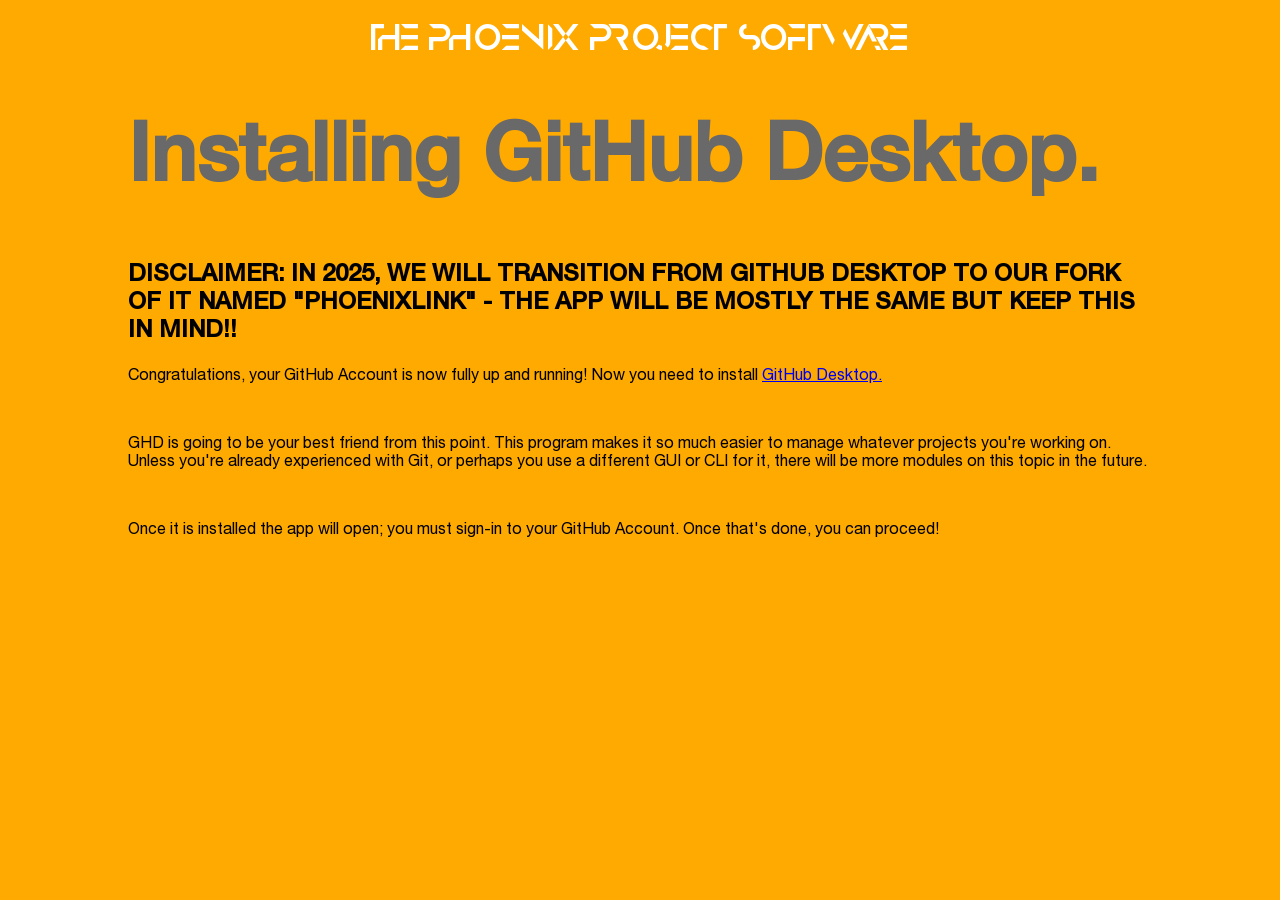
==== 0d.html @ 19b9f6ef "Update" ====
<!DOCTYPE HTML>
<html>
<head>
    <title>Developer Training</title>
    <link rel="stylesheet" type="text/css" href="styles.css" />
</head>

<body>
    <h1 class="phoenixlogo">THE PHOENIX PROJECT SOFTWARE</h1>
    <h1 class="massive">Installing GitHub Desktop.</h1>
    <h2>DISCLAIMER: IN 2025, WE WILL TRANSITION FROM GITHUB DESKTOP TO OUR FORK OF IT NAMED "PHOENIXLINK" - THE APP WILL BE MOSTLY THE SAME BUT KEEP THIS IN MIND!!</h2>
    <p>Congratulations, your GitHub Account is now fully up and running! Now you need to install <a href="https://desktop.github.com/download/">GitHub Desktop.</a></p>
    <br />
    <p>GHD is going to be your best friend from this point. This program makes it so much easier to manage whatever projects you're working on. Unless you're already experienced with Git, or perhaps you use a different GUI or CLI for it, there will be more modules on this topic in the future.</p>
    <br />
    <p>Once it is installed the app will open; you must sign-in to your GitHub Account. Once that's done, you can proceed!</p>
</body>
</html>
---- styles.css ----
body
{
    background-color:rgb(255, 170, 0);
    font-family: "Phoenix Heavy";
    margin-left: 10%;
    margin-right: 10%;
}

p
{
    font-family: "Phoenix Normal";
}

.container
{
    position: relative;
}

h1
{
    position: relative;
}

.phoenixlogo
{
    font-family: "Welcome to Phoenix";
    text-align: center;
    color: white;
    font-weight: normal;
}

.massive
{
    color: dimgrey;
    font-size: 500%;
}

.overlay
{
    z-index: 1;
    position: absolute;
    top: 0;
    left: 0;
    pointer-events: none;
}

@font-face
{
    font-family: "Welcome to Phoenix";
    src: url("anurati.woff2") format('woff');
}

@font-face
{
    font-family: "Phoenix Normal";
    src: url("HelveticaNeue-Roman.woff2") format("woff");
}

@font-face
{
    font-family: "Phoenix Heavy";
    src:url("phoenixheavy.woff2") format("woff");
}
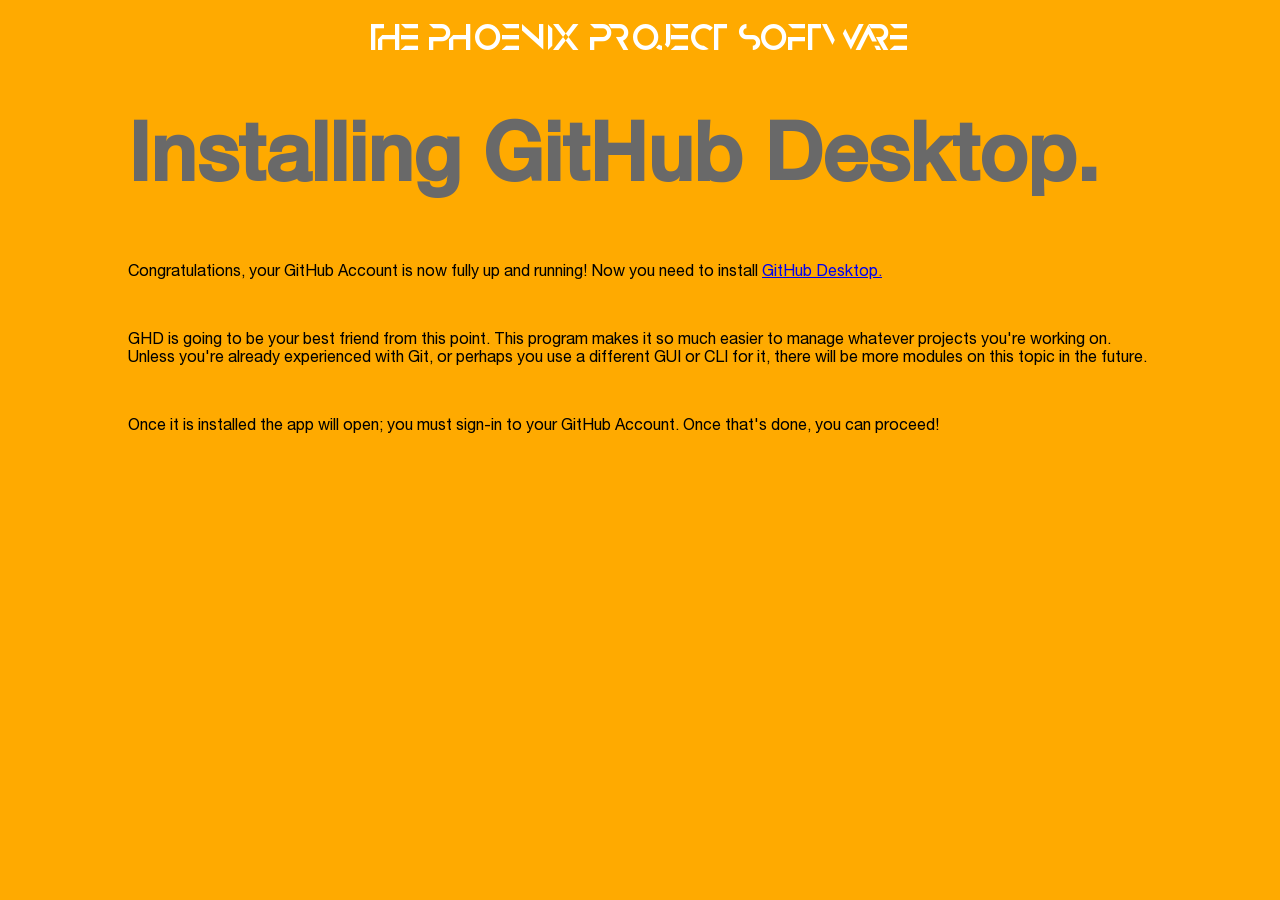
==== commit 2b8bb0f8: "Update 0d.html" ====
--- a/0d.html
+++ b/0d.html
@@ -8,11 +8,10 @@
 <body>
     <h1 class="phoenixlogo">THE PHOENIX PROJECT SOFTWARE</h1>
     <h1 class="massive">Installing GitHub Desktop.</h1>
-    <h2>DISCLAIMER: IN 2025, WE WILL TRANSITION FROM GITHUB DESKTOP TO OUR FORK OF IT NAMED "PHOENIXLINK" - THE APP WILL BE MOSTLY THE SAME BUT KEEP THIS IN MIND!!</h2>
     <p>Congratulations, your GitHub Account is now fully up and running! Now you need to install <a href="https://desktop.github.com/download/">GitHub Desktop.</a></p>
     <br />
     <p>GHD is going to be your best friend from this point. This program makes it so much easier to manage whatever projects you're working on. Unless you're already experienced with Git, or perhaps you use a different GUI or CLI for it, there will be more modules on this topic in the future.</p>
     <br />
     <p>Once it is installed the app will open; you must sign-in to your GitHub Account. Once that's done, you can proceed!</p>
 </body>
-</html>+</html>
